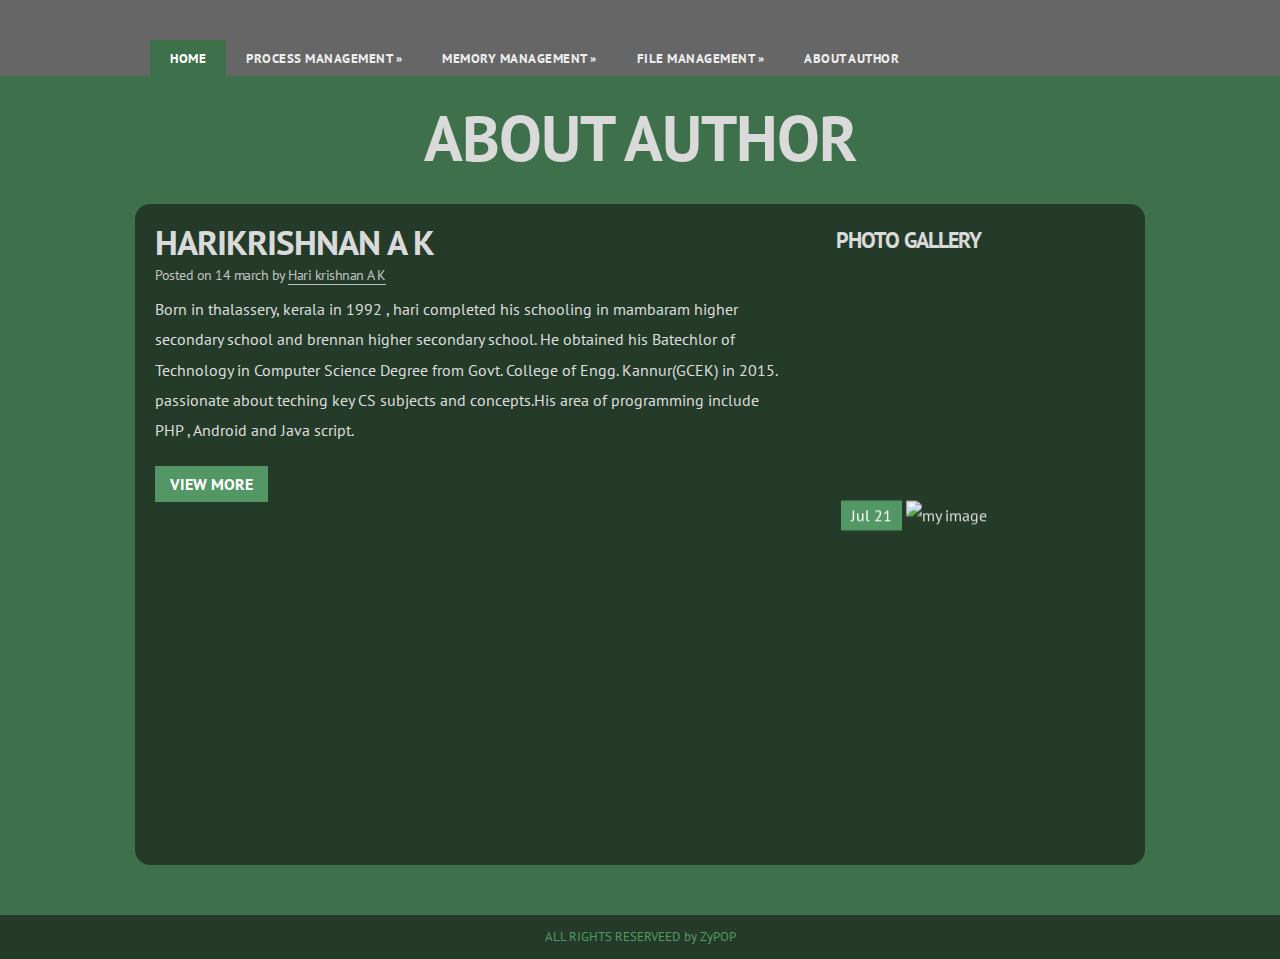
==== ui/aboutauthor.html @ dc22143b "new index, aboutauthor, styles.css uploaded" ====
<!doctype html>
<html>
<head>
<meta http-equiv="Content-Type" content="text/html; charset=utf-8" />
<title>opearing system concepts</title>
<link rel="stylesheet" href="/ui/styles.css" type="text/css" />
<!--[if lt IE 9]>
<script src="http://html5shiv.googlecode.com/svn/trunk/html5.js"></script>
<![endif]-->
<!--
educate, a free CSS web template by ZyPOP (zypopwebtemplates.com/)

Download: http://zypopwebtemplates.com/

License: Creative Commons Attribution
//-->

<script type="text/javascript" src="/js/jquery.js"></script>
<script type="text/javascript" src="/js/slider.js"></script>
<script type="text/javascript" src="/js/superfish.js"></script>

<script type="text/javascript" src="/js/custom.js"></script>
<script type="text/javascript">

function change_article_view1()
{
  var para1= document.getElementById('extrap1');
  var button1= document.getElementById('viewbutton1');
   if(para1.style.display=='none')
   {
	   para1.style.display='block';
	   button1.innerHTML='view less';
   }
   else{
	   
         para1.style.display='none';
	   button1.innerHTML='view more';
   }
}

function change_article_view2()
{
  var para2= document.getElementById('extrap2');
  var button2= document.getElementById('viewbutton2');
   if(para2.style.display=='none')
   {
	   para2.style.display='block';
	   button2.innerHTML='view less';
   }
   else{
	   
         para2.style.display='none';
	   button2.innerHTML='view more';
   }
}

</script>

<meta name="viewport" content="width=device-width, minimum-scale=1.0, maximum-scale=1.0" />
</head>
<body>
<div id="container">

    <header>
	
    		
        <nav>
	<div class="width">
    			<ul class="sf-menu dropdown">
        	<li class="selected"><a href="/">home</a></li>
            <li><a class="has_submenu" href="#">PROCESS MANAGEMENT</a>
            	<ul>
                	<li><a href="noslides.html">FORK SYTEM CALL</a></li>
                    <li><a href="page.html">PROCESS SCHEDULING ALGORITHMS</a></li>
                    <li><a href="#">PROCESS SYNCHRONIZATION</a></li>
                </ul>
            </li>
	     <li><a class="has_submenu" href="#">MEMORY MANAGEMENT</a>
            	<ul>
                	<li><a href="noslides.html">PAGING</a></li>
                    <li><a href="page.html">SEGMENTATION</a></li>
                    <li><a href="#">VIRTUAL MEMORY</a></li>
                </ul>
            </li>
            <li><a class="has_submenu" href="#">FILE MANAGEMENT</a>
            	<ul>
                	<li><a href="#">UNIX INODE</a></li>
                    <li><a href="#">FAT TABLE</a></li>
                    <li><a href="#">DISK SCHEDULING</a></li>
                </ul>
            </li>
            <li><a href="/ui/aboutauthor.html">ABOUT AUTHOR</a></li>
        </ul>

    </div>
	
		<div class="clear"></div>
	
    </nav>

    <h2 style="margin:auto"> ABOUT AUTHOR</h2>


   


    </header>




    <div id="body" class="width">



		<section id="content" class="two-column with-right-sidebar">

	    <article>
				
			
			<h2>HARIKRISHNAN A K</h2>
			<div class="article-info">Posted on <time datetime="2017-03-14">14 march</time> by <a href="#" rel="author">Hari krishnan A K</a></div>

           <p>Born in thalassery, kerala in 1992 , hari completed his schooling in mambaram higher secondary school and brennan higher secondary school. He obtained his Batechlor of Technology in Computer Science Degree from Govt. College of Engg. Kannur(GCEK) in 2015. passionate about teching key CS subjects and concepts.His area of programming include PHP , Android and Java script.
          </p>
           <p id="extrap1" style=" display:none">
           
           At 13, he enrolled in the Lakeside School, a private preparatory school. When he was in the eighth grade, the Mothers Club at the school used proceeds from Lakeside School's rummage sale to buy a Teletype Model 33 ASR terminal and a block of computer time on a General Electric (GE) computer for the school's students. He took an interest in programming the GE system in BASIC, and was excused from math classes to pursue his interest. He wrote his first computer program on this machine: an implementation of tic-tac-toe that allowed users to play games against the computer. He was fascinated by the machine and how it would always execute software code perfectly. When he reflected back on that moment, he said, "There was just something neat about the machine." After the Mothers Club donation was exhausted, he and other students sought time on systems including DEC PDP minicomputers. One of these systems was a PDP-10 belonging to Computer Center Corporation (CCC), which banned four Lakeside students –            Hari, Delton, Sagul, and Ramesh– for the summer after it caught them exploiting bugs in the operating system to obtain free computer time.
           </p>

		<a id="viewbutton1" href="#" class="button button-reversed" onClick="change_article_view1(); return false;">view more</a>
		


		
		</article>
	
		
        </section>
        
        <aside class="sidebar big-sidebar right-sidebar">
	
	
            
                
               

		
               
                
			<h4>PHOTO GALLERY</h4>
			<ul class="newslist" style="height:600px; overflow:hidden">
             <marquee direction="up" behavior="scroll" scrolldelay="80" onMouseOver="stop();" onMouseOut="start();"> 
				<li>
					<p><span class="newslist-date">Jul 21</span>
			                 <img src="/images/b.jpg" style=" height:300px; width:250px;" alt="my image"/> </p>
				</li>

				<li>
					<p><span class="newslist-date">May 09</span>
			                 <img src="/images/d.jpg" style=" height:300px; width:250px;" alt="my image"/> </p>
 
				</li>
                
                <li>
					<p><span class="newslist-date">Feb 05</span>
			                  <img src="/images/e.jpg" style=" height:300px; width:250px;" alt="my image"/>  </p>
 
				</li>
                
                </marquee>
			</ul>
                </li>
	
                
            </ul>
		
        </aside>
    	<div class="clear"></div>
    </div>
    <footer>

         <p> ALL RIGHTS RESERVEED  by ZyPOP</p>
      
    </footer>
</div>
</body>
</html>
---- ui/styles.css ----
@import url(http://fonts.googleapis.com/css?family=PT+Sans:400,700);


/* MY ADDITIONS */

 .offer-image {
	position:absolute;
	top:0;
	left:0;
}

 .offer-data {
	position:absolute;
	top:1px;
	right:1px;
	height:310px;
	width:230px;
	background:url('/images/semi-transparent.png');
	padding:34px 20px 0 25px;
}
 .offer-data .entry {
	height:212px;
}
 .offer-data p {
	color:#dfd5d5;
	line-height:18px;
	padding-bottom:18px;
	text-align:justify;
}
 .offer-data p a {
	color:#dfd5d5;
}

body {
	background: #3E704B;
	margin:0;
	padding:0;
	font-family: 'PT Sans', 'sans-serif';
	font-size: 1.0em;
	color: #ddd;
	font-weight: 200;
}

* {
	margin:0;
	padding:0;
}

/** element defaults **/
table {
	width: 100%;
	text-align: left;
}

th, td {
	padding: 10px 10px;
}

th {
	background: #539765;
}

td {
	border-bottom: 1px solid #539765;
}

code, blockquote {
	display: block;
	border-left: 5px solid #222;
	padding: 10px;
	margin-bottom: 20px;
}
code {
	background-color: #539765;
	border: none;
}
blockquote {
	border-left: 5px solid #539765;
}

blockquote p {
	font-style: italic;
	font-family: Georgia, "Times New Roman", Times, serif;
	margin: 0;
	height: 1%;
}

p {
	line-height: 1.9em;
	margin-bottom: 20px;
}

a {
	color: #fff;
	border-bottom: 1px solid #fff;
	text-decoration: none;
}

a:hover {
	border-bottom-color: #F0E184;
	color: #F0E184;
}

a:focus {
	outline: none;
}


a.button { 
  
    background: #F0E184;
    color: #333;
    display: inline-block;
    font-weight: bold;
    padding: 8px 15px;
	border: none;
    text-decoration: none;
    text-transform: uppercase;
}

a.button:hover {
	background:#EAD757;
}

a.button-reversed { 
	background: #539765;
	color: #fff;
}

a.button-reversed:hover {
	background: #6EAF80;
}

fieldset {
	display: block;
	border: none;
	border-top: 1px solid #539765;
}

fieldset legend {
	font-weight: bold;
	font-size: 0.9em;
	padding-right: 10px;
	color: #fff;
}

fieldset form {
	padding-top: 15px;
}

fieldset p label {
	float: left;
	width: 150px;
}

form input, form select, form textarea {
	padding: 5px;
	color: #fff;
	border: 1px solid #539765;
	background-color:#539765;
	font-family: Arial, Helvetica, sans-serif;
	font-size: 0.9em;
}

form input.formbutton {
	border: none;
	background: #539765;
	color: #ffffff;
	font-weight: bold;
	padding: 6px 10px;
	font-size: 0.8em;
	letter-spacing: 1px;
	width: auto;
	overflow: visible;
}

form.searchform input {
  font-size: 0.9em;
    padding: 6px;
}

form.searchform p {
	margin: 5px 0;
}


span.required {
	color: #ff0000;
}

h1 {
	color: #fff;
	font-size: 2.7em;
}

h2 {
	color:#DADADA;
	font-size: 2.2em;
	letter-spacing: -1px;
	font-weight: bold;
	padding: 0 0 5px;
	margin: 0;
}

h3 {
	color: #D85D4D;
	font-size: 1.9em;
	margin-bottom: 10px;
	letter-spacing: -1px;
}

h4 {
    color: #DADADA;
    font-size: 1.2em;
    text-transform: uppercase;
    font-weight: bold;
    padding-bottom: 10px;
}

h5 {
	padding-bottom: 10px;
	font-size: 1.1em;
	color: #ddd;
}

ul, ol {
	margin: 0 0 35px 35px;
}

li {
	padding-bottom: 5px;
}

li ol, li ul {
	font-size: 1.0em;
	margin-bottom: 0;
	padding-top: 5px;
}

.width {
	max-width: 980px;
	margin: 0 auto;
}


#container {
	background-color: #3E704B;
	width: auto;
	margin: 0 auto;
}

header {
	padding: 0px 0px 0px;
	margin: 0 auto;
    	background: transparent;
	text-align: left;
}

header h1 {
	padding: 20px 0;
	font-size: 4.0em;
	text-align: center;
}
header h2 {
	padding: 20px 0;
	font-size: 4.0em;
	text-align: center;
}

header h1 a, header h1 a:hover {
    color: #eee;
    font-size: 1.4em;
    padding: 10px 25px;
    letter-spacing: -2px;
    border-bottom: none;

}


nav {
	height:auto;
	background-color:#666;
	padding-top:40px;
}

nav ul {
	list-style: none;
	padding: 0;
	margin: 0;
	text-align: left;
}

nav ul ul { 
	margin: 0;
}

nav ul li {
	display: block;
	float: left;
	padding: 0px;
}

nav ul li li {
	padding: 0;
}


nav ul li a {
	display: block;
	float: left;
	padding: 13px 20px 10px;
    color: #eee;
    font-size: 0.8em;
     border-bottom: none;
text-transform: uppercase;
font-weight: bold;
letter-spacing: 0.5px;
}

nav ul li li a {
	float: none;
}

nav ul li a:hover {
	color: #fff;
	text-decoration: none;
}

nav ul li.selected a {
	background: #3E704B;
	color: #fff;
}


nav ul li a:hover, nav ul li.sfHover a {
	background: #539765;
	color: #fff;
}

 nav ul li.sfHover ul a, nav ul ul {
	background: #539765;
	color: #fff;
}

nav ul li li a:hover, nav ul li.sfHover li a:hover {
	background: #6EAF80;
}

/*** ESSENTIAL STYLES ***/
.sf-menu, .sf-menu * {
	list-style:		none;
}
.sf-menu {
	line-height:	1.0;
}
.sf-menu ul {
	position:		absolute;
	top:			-999em;
	width:			200px; /* left offset of submenus need to match (see below) */
	margin-top: 	10px;
	padding-top:	0;
}
.sf-menu ul li {
	width:			100%;
}
.sf-menu li:hover {
	visibility:		inherit; /* fixes IE7 'sticky bug' */
}
.sf-menu li {
	float:			left;
	position:		relative;
}
.sf-menu a {
	display:		block;
	position:		relative;
}
.sf-menu li:hover ul,
.sf-menu li.sfHover ul {
	left:			0;
	top:			26px; /* match top ul list item height */
	z-index:		99;
}
ul.sf-menu li:hover li ul,
ul.sf-menu li.sfHover li ul {
	top:			-999em;
}
ul.sf-menu li li:hover ul,
ul.sf-menu li li.sfHover ul {
	left:			200px; /* match ul width */
	top:			0;
}
ul.sf-menu li li:hover li ul,
ul.sf-menu li li.sfHover li ul {
	top:			-999em;
}
ul.sf-menu li li li:hover ul,
ul.sf-menu li li li.sfHover ul {
	left:			10em; /* match ul width */
	top:			0;
}


/* front page slider styles */
div#jFlowSlide {
	margin:0 auto;
}
div#slides-static {
	padding: 40px 55px 0;
	height:auto;
}
div.slides-container {
	height: 271px;
	padding: 20px 20px 30px;
}
div.slides-container div#jFlowSlide {
	height: 315px;
	margin: 0 50px;
}

div.static-slide div { 
	margin: 0px; 
}

div.slides-container div.jFlowSlideContainer {
}

span.jFlowPrev, span.jFlowNext {
	background-image:url('/images/slide-prev.gif');
	background-repeat:no-repeat;
	display:block;
	height:41px;
	width:24px;
	float:left;
	margin:0;
	cursor:pointer;
}
span.jFlowPrev span, span.jFlowNext span { display:none; }
span.jFlowNext {
	background-image:url('/images/slide-next.gif');
	float:right;
}
div.slides-container div.controls {
	position:relative;
	top:-220px;
	margin:0 auto;
}
div.slides-container p {
	padding-top: 10px;
	font-size: 1.0em;
	color: #eee;
}
div.slides-container img  {
	float: left;
	/*border: 4px solid #355F40;*/
	margin-right: 10px;
}
div.slides-container img.float-right {
	float: right;
	margin-left: 10px;
}

div.slides-container h2, div#sub-header h2 {
	color: #F0E184;
	font-weight: bold;
	font-size: 2.0em;
}
div.slide-text {
	padding-top: 10px;
}
a.button-slider {
	padding: 15px 20px;
	font-size: 1.0em;
	text-align: center;
	margin-right: 10px;
	box-shadow: 2px 2px 1px #1B2C20;

}
.hidden { display:none;  }

img {
	max-width: 100%;
	height: auto;
}

#body {
	background: #243B2A;
	margin: 5px auto 0;
 	padding: 5px 15px;
	clear: both;
	border-radius: 15px;
}

#content {
    float: left;
}

.two-column {
	width: 66%;
}

.three-column {
	width: 46%;
	margin: 0 2%;
}

.with-right-sidebar {
	margin-right: 2%;
}

.with-left-sidebar {
	margin-left: 2%;
}


article {
    padding: 10px 10px 20px 5px;
 }

article h2 {
    padding-bottom: 0;
}

article .article-info {
    color: #c0c0c0;
    font-size: 0.9em;
    letter-spacing: -0.5px;
    padding: 0 0 10px 0;
}

article .article-info a { 
	color: #c0c0c0;
	border-bottom-color: #c0c0c0;
}

.sidebar {
	margin-top: 10px;
}

.small-sidebar { 
   width: 25%;
}

.big-sidebar {
	width: 30%;
}

.left-sidebar { 
	float: left;
}

.right-sidebar {
	float: right;
}



.sidebar h4 {
	padding-bottom: 0;
	font-size: 1.4em;
	color: #DADADA;
	letter-spacing: -1px;
	padding: 6px 0;
}

.sidebar ul {
	margin: 0;
	padding: 0;
	list-style: none;
}

.sidebar ul li {
	margin-bottom: 20px;
	line-height: 1.9em;
	padding: 10px;
}

.sidebar ul li.bg {
	background-color: #539765;
}

.sidebar li ul {
    list-style: none outside none;
    margin: 0px;
}

.sidebar li ul li {
	display: block;
	border-top: none;
	padding: 7px 2px;
	margin: 0;
	line-height: 1.5em;
	font-size: 0.85em;
}

.sidebar li ul li ul {
	margin-top: 10px;
}

.sidebar li ul li li  {
	font-size: 1.0em;
	padding-left: 15px;
}



.sidebar li ul li.text { 
	border-bottom: none;
}

.sidebar li ul li a.readmore {
   font-weight: bold;
}


.sidebar ul.blocklist {
	border-top: 1px solid #1B2C20;
}

.sidebar ul.blocklist li {
	padding: 0;
}

.sidebar ul.blocklist li a,
.sidebar ul.blocklist li a:hover {
	border-bottom: 0;
	display: block;
	border-bottom: 1px solid #1B2C20;
	padding: 12px 10px;
}

.sidebar ul.blocklist li a.selected {
	background:#539765;
    color: #FFFFFF;	
	font-weight: bold;

}
.sidebar li ul.blocklist li li {
	font-size: 1.0em;
}

.sidebar li ul.blocklist ul {
	margin-top: 0;
}

.sidebar li ul.blocklist li li a,
.sidebar li ul.blocklist li li a:hover {
	padding-left: 25px;
}

.sidebar ul.newslist li {
	padding: 20px 5px;
	border-bottom: 1px solid #ddd;
}

.sidebar ul.newslist p {
	margin-bottom: 0;
}

.sidebar ul.newslist span.newslist-date { 
	background-color: #539765;
	color: #fff;
	padding: 5px 10px;
}




.clear {
	clear: both;
}

footer {
	margin:50px auto 0;
	background: #243B2A;
	padding: 10px;
	text-align: center;
}

footer p {
	text-align: center;
	margin: 0;
	font-size: 0.8em;
}

footer p, footer p a {
	color: #539765;
	border-bottom-color: #539765;
}



@media screen and (max-width: 740px) {

	body { font-size: 0.8em; }	

	header h1 a, header h1 a:hover { padding: 5px; }

	div#container { width: auto; }

	footer .footer-content ul { margin-bottom: 15px; }

	footer .footer-content ul.endfooter { margin-bottom: 0px; }

	.width { width:auto; padding-left: 10px; padding-right: 10px; }
	
	#content, aside.sidebar { float: none; width: auto; }

	footer .footer-content ul { width: auto; float: none; }
}


@media screen and (max-width: 540px) {


	body { font-size: 0.8em; }

	header { text-align: center; }

	header h1 a, header h1 a:hover { text-align: center;  padding: 0px; font-size: 1.1em; }

	header h1 { padding: 5px 0; }
	
	nav { height: auto; position: relative; }

	nav ul li, .sf-menu li { margin: 0px; float: none;  padding: 0; }

	nav ul li a { padding: 5px 10px; float: none; }

	nav ul li li { margin: 0; }

	.sf-menu ul { position: relative; width: auto; padding: 0; margin: 0; }

	nav .width { padding: 0; }

	.sf-menu li:hover ul, .sf-menu li.sfHover ul { top: 0px; }

	div.slides-container p { font-size: 0.9em; }
	
	div.slides-container h2 { font-size: 1.8em; }

	div.slides-container { height: 200px; overflow: scroll; }

}

@media screen and (max-width: 350px) {
	div.slides-container { height: 275px; }
}
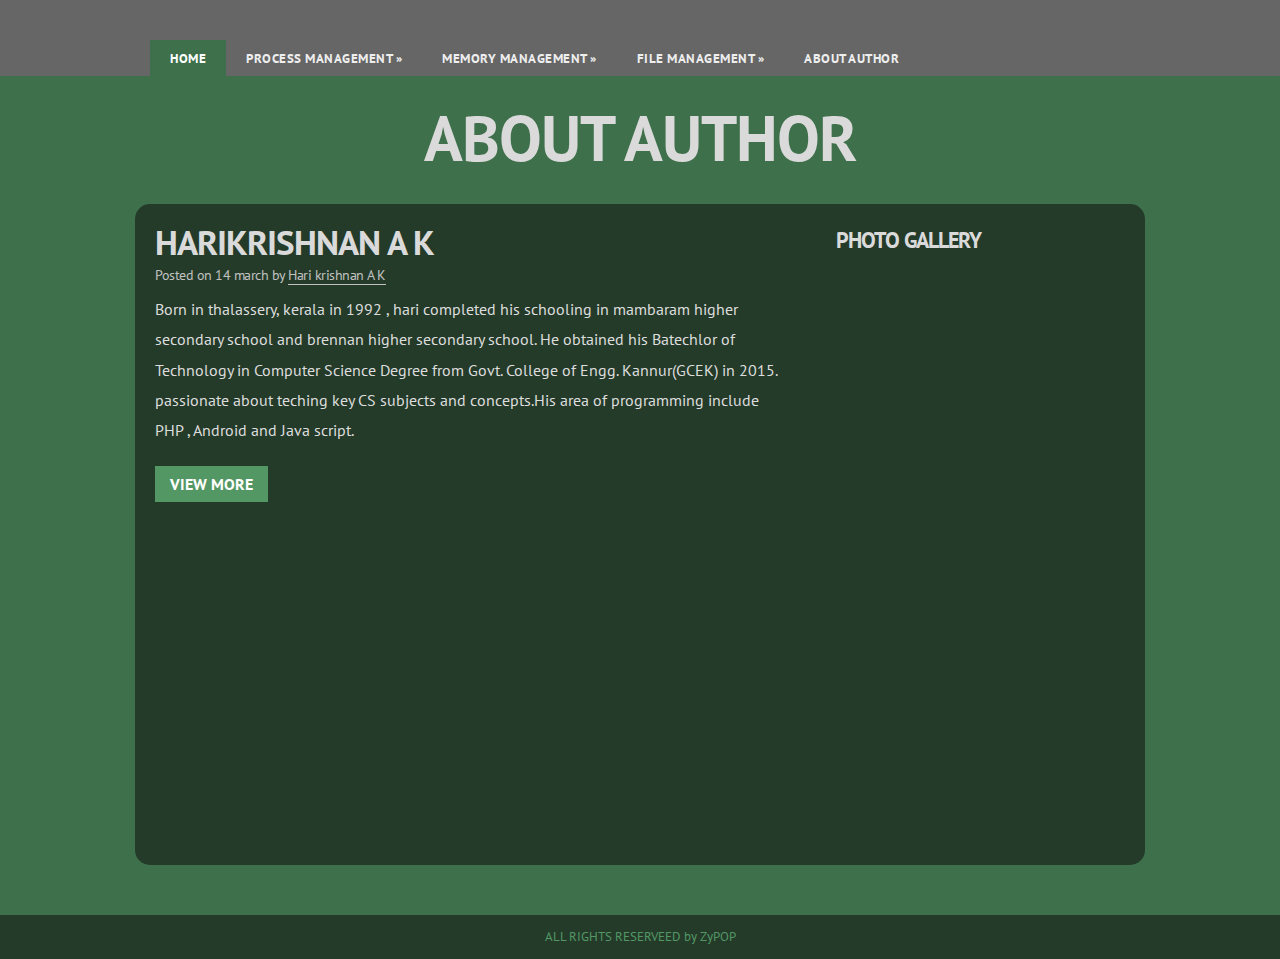
==== commit 8c2220a3: "changed title of about author" ====
--- a/ui/aboutauthor.html
+++ b/ui/aboutauthor.html
@@ -2,7 +2,7 @@
 <html>
 <head>
 <meta http-equiv="Content-Type" content="text/html; charset=utf-8" />
-<title>opearing system concepts</title>
+<title>about author</title>
 <link rel="stylesheet" href="/ui/styles.css" type="text/css" />
 <!--[if lt IE 9]>
 <script src="http://html5shiv.googlecode.com/svn/trunk/html5.js"></script>
@@ -185,4 +185,4 @@
     </footer>
 </div>
 </body>
-</html>+</html>
